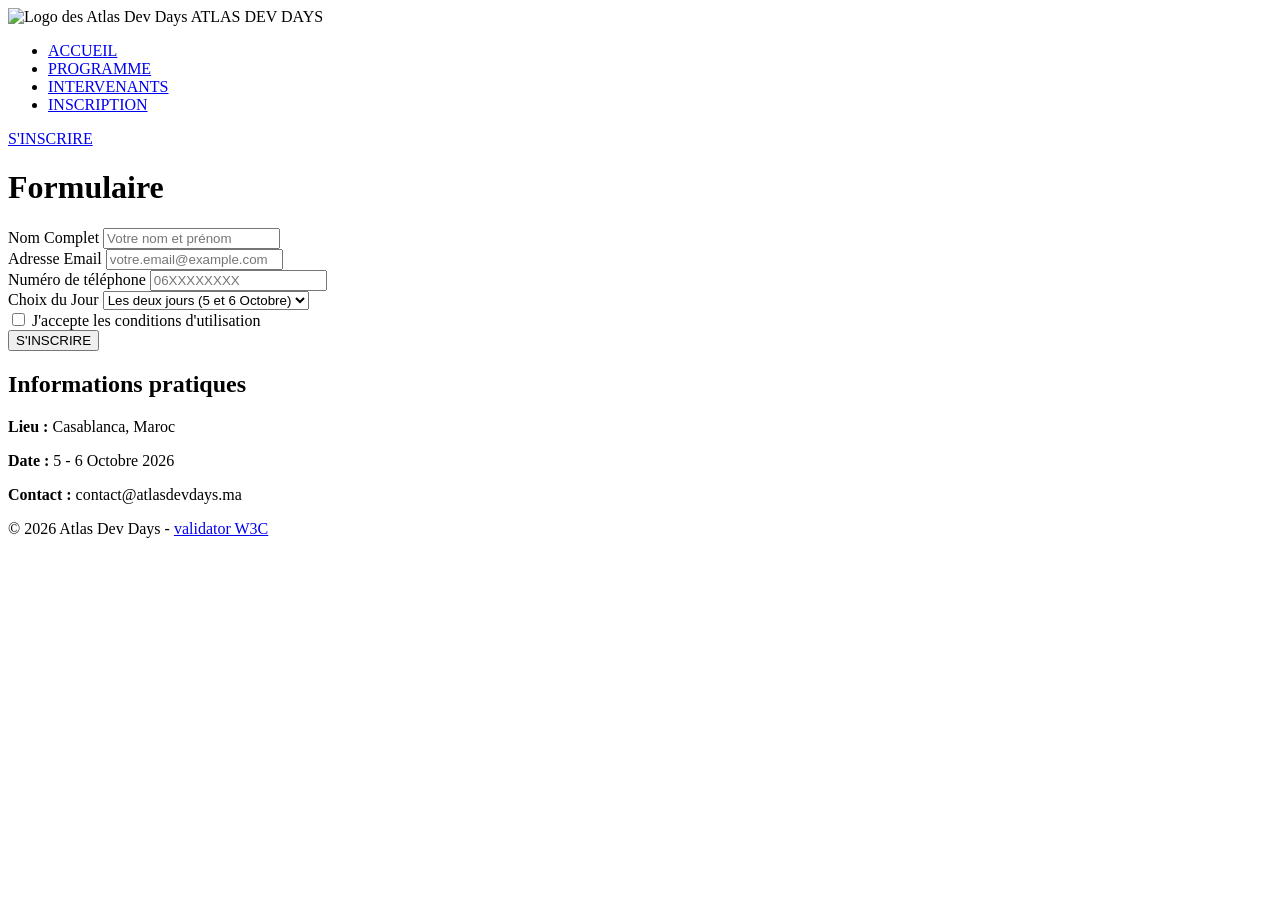
==== inscription.html @ 0ecb3dd9 "upload inscription.html" ====
<!DOCTYPE html>

<html lang="fr">
<head>
    <meta charset="UTF-8">
    <meta name="viewport" content="width=device-width, initial-scale=1.0">
    <meta name="description" content="Atlas Dev Days - La première édition de la conférence dédiée aux développeurs web au Maroc.">
    <title>ATLAS DEV DAYS - INSCRIPTION</title>
</head>
<body>

    <header>

        <div class="logo">

            <img src="assets/logo.svg" alt="Logo des Atlas Dev Days">

            <span >ATLAS DEV DAYS</span>
        </div>

    <nav>

        <ul>

            <li><a href="index.html">ACCUEIL</a></li>

            <li><a href="programme.html">PROGRAMME</a></li>

            <li><a href="intervenants.html">INTERVENANTS</a></li>

            <li><a href="inscription.html">INSCRIPTION</a></li>

        </ul>

    </nav>

    <a href="inscription.html" class="btn-header">S'INSCRIRE</a>
    </header>

    <main>

    <h1>Formulaire</h1>

    <section class="registration-form">

        <form>

            <div class="form-group">

                <label>Nom Complet</label>

                <input type="text" placeholder="Votre nom et prénom" >

            </div>

            <div class="form-group">

                <label>Adresse Email</label>

                <input type="email" placeholder="votre.email@example.com">

            </div>

            <div class="form-group">

                <label>Numéro de téléphone</label>

                <input type="text" placeholder="06XXXXXXXX">

            </div>

            <div class="form-group">

                <label>Choix du Jour</label>

                <select>

                    <option>Les deux jours (5 et 6 Octobre)</option>
                    <option>Jour 1 - 5 octobre</option>
                    <option>Jour 2 - 6 octobre</option>

                </select>

            </div>

            <div class="form-group">

                <input type="checkbox">

                <label>J'accepte les conditions d'utilisation</label>

            </div>

            <button>S'INSCRIRE</button>

        </form>

    </section>

    <section class="info-pratiques">

        <h2>Informations pratiques</h2>

        <p>
            <strong>Lieu :</strong> Casablanca, Maroc
        </p>

        <p>
            <strong>Date :</strong> 5 - 6 Octobre 2026
        </p>

        <p>
            <strong>Contact :</strong> contact@atlasdevdays.ma
        </p>

    </section>

    </main>

    <footer>
        <p>© 2026 Atlas Dev Days - <a href="https://validator.w3.org/">validator W3C</a></p>
    </footer>

</body>
</html>
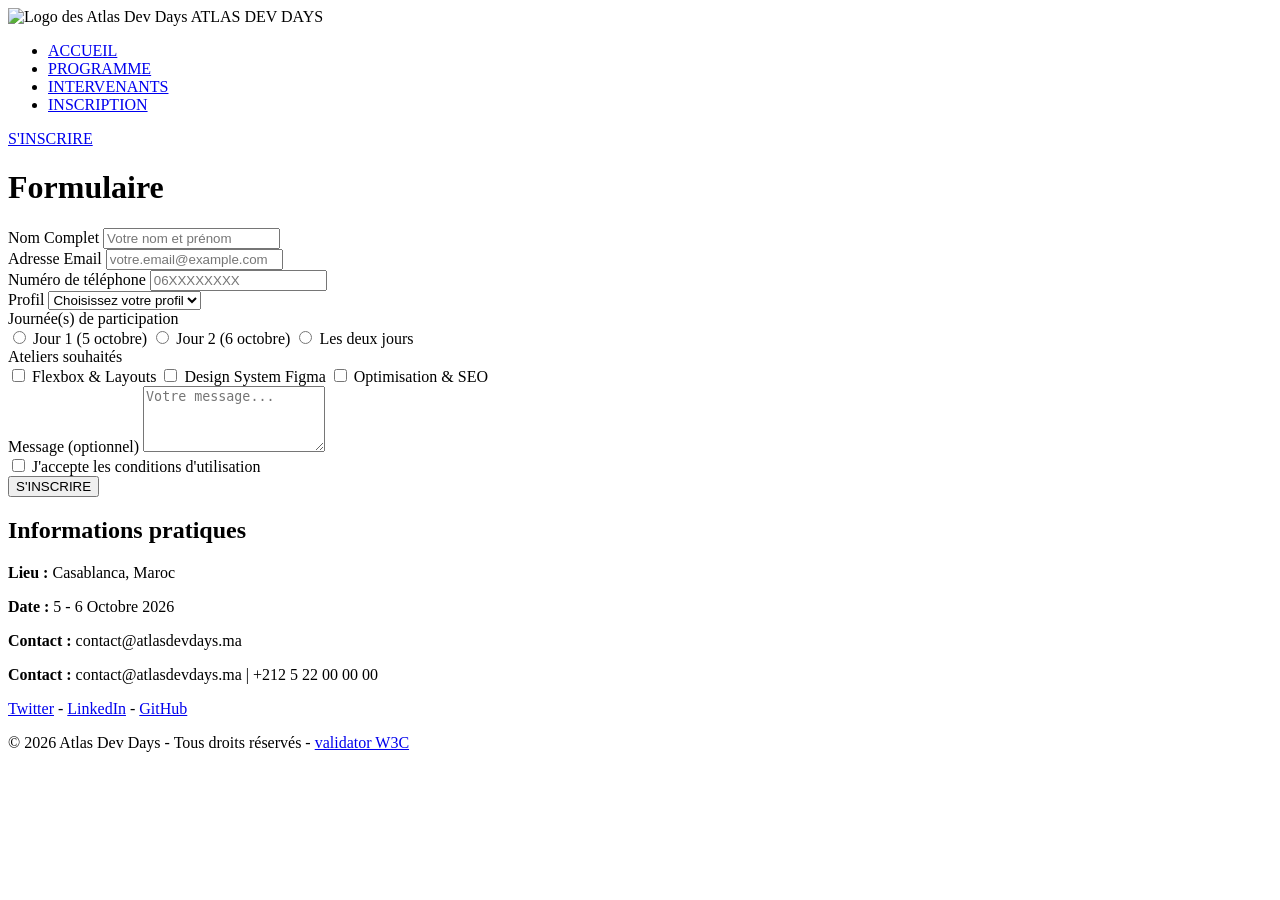
==== commit c99d98ea: "des modifications" ====
--- a/inscription.html
+++ b/inscription.html
@@ -39,88 +39,146 @@
 
     <main>
 
-    <h1>Formulaire</h1>
+        <h1>Formulaire</h1>
 
-    <section class="registration-form">
+        <section class="registration-form">
 
-        <form>
+            <form>
 
-            <div class="form-group">
+               <div class="form-group">
 
-                <label>Nom Complet</label>
+                    <label for="fullname">Nom Complet</label>
 
-                <input type="text" placeholder="Votre nom et prénom" >
+                    <input type="text" id="fullname" name="fullname" placeholder="Votre nom et prénom" required minlength="3">
 
-            </div>
+                </div>
 
-            <div class="form-group">
+                <div class="form-group">
 
-                <label>Adresse Email</label>
+                    <label for="email">Adresse Email</label>
 
-                <input type="email" placeholder="votre.email@example.com">
+                    <input type="email" id="email" name="email" placeholder="votre.email@example.com" required>
 
-            </div>
+                </div>
 
-            <div class="form-group">
+                <div class="form-group">
 
-                <label>Numéro de téléphone</label>
+                    <label for="phone">Numéro de téléphone</label>
 
-                <input type="text" placeholder="06XXXXXXXX">
+                    <input type="tel" id="phone" name="phone" required pattern="^((\+212|0)[5-7][0-9]{8})$" placeholder="06XXXXXXXX">
 
-            </div>
+                </div>
 
-            <div class="form-group">
+                <div class="form-group">
 
-                <label>Choix du Jour</label>
+                    <label for="profile">Profil</label>
 
-                <select>
+                    <select id="profile" name="profile" required>
+                        <option value="" disabled selected>Choisissez votre profil</option>
+                        <option value="etudiant">Étudiant-e</option>
+                        <option value="developpeur">Développeur-se</option>
+                        <option value="autre">Autre</option>
+                    </select>
 
-                    <option>Les deux jours (5 et 6 Octobre)</option>
-                    <option>Jour 1 - 5 octobre</option>
-                    <option>Jour 2 - 6 octobre</option>
+                </div>
 
-                </select>
+                <div class="form-group">
 
-            </div>
+                    <label>Journée(s) de participation</label>
 
-            <div class="form-group">
+                    <div class="radio-group">
 
-                <input type="checkbox">
+                        <input type="radio" id="jour1" name="days" value="Jour 1" required>
 
-                <label>J'accepte les conditions d'utilisation</label>
+                        <label for="jour1">Jour 1 (5 octobre)</label>
+                        
+                        <input type="radio" id="jour2" name="days" value="Jour 2">
 
-            </div>
+                        <label for="jour2">Jour 2 (6 octobre)</label>
+                        
+                        <input type="radio" id="lesdeux" name="days" value="Les deux">
 
-            <button>S'INSCRIRE</button>
+                        <label for="lesdeux">Les deux jours</label>
 
-        </form>
+                    </div>
 
-    </section>
+                </div>
 
-    <section class="info-pratiques">
+                <div class="form-group">
 
-        <h2>Informations pratiques</h2>
+                    <label>Ateliers souhaités</label>
 
-        <p>
-            <strong>Lieu :</strong> Casablanca, Maroc
-        </p>
+                    <div class="checkbox-group">
 
-        <p>
-            <strong>Date :</strong> 5 - 6 Octobre 2026
-        </p>
+                        <input type="checkbox" id="atelier-flexbox" name="ateliers" value="flexbox">
+                        <label for="atelier-flexbox">Flexbox & Layouts</label>
 
-        <p>
-            <strong>Contact :</strong> contact@atlasdevdays.ma
-        </p>
+                        <input type="checkbox" id="atelier-figma" name="ateliers" value="figma">
+                        <label for="atelier-figma">Design System Figma</label>
 
-    </section>
+                        <input type="checkbox" id="atelier-seo" name="ateliers" value="seo">
+                        <label for="atelier-seo">Optimisation & SEO</label>
+
+                    </div>
+
+                </div>
+
+                <div class="form-group">
+
+                    <label for="message">Message (optionnel)</label>
+                    <textarea id="message" name="message" rows="4" placeholder="Votre message..."></textarea>
+
+                </div>
+
+                <div class="form-group terms-group">
+
+                    <input type="checkbox" id="terms" name="terms" required>
+                    <label for="terms">J'accepte les conditions d'utilisation</label>
+
+                </div>
+
+                <button>S'INSCRIRE</button>
+
+            </form>
+
+        </section>
+
+        <section class="info-pratiques">
+
+            <h2>Informations pratiques</h2>
+
+            <p><strong>Lieu :</strong> Casablanca, Maroc</p>
+
+            <p><strong>Date :</strong> 5 - 6 Octobre 2026</p>
+
+            <p><strong>Contact :</strong> contact@atlasdevdays.ma</p>
+
+        </section>
 
     </main>
 
-    <footer>
-        <p>© 2026 Atlas Dev Days - <a href="https://validator.w3.org/">validator W3C</a></p>
-    </footer>
+<footer>
+    <div class="footer-contact">
 
+        <p><strong>Contact :</strong> contact@atlasdevdays.ma | +212 5 22 00 00 00</p>
+
+    </div>
+
+    <div class="footer-socials">
+
+        <a href="https://twitter.com" target="_blank" rel="noopener">Twitter</a> - 
+        <a href="https://linkedin.com" target="_blank" rel="noopener">LinkedIn</a> - 
+        <a href="https://github.com" target="_blank" rel="noopener">GitHub</a>
+
+    </div>
+
+    <div class="footer-mentions">
+
+        <p>© 2026 Atlas Dev Days - Tous droits réservés - <a href="https://validator.w3.org/" target="_blank" rel="noopener">validator W3C</a></p>
+
+    </div>
+
+</footer>
 </body>
 </html>
 
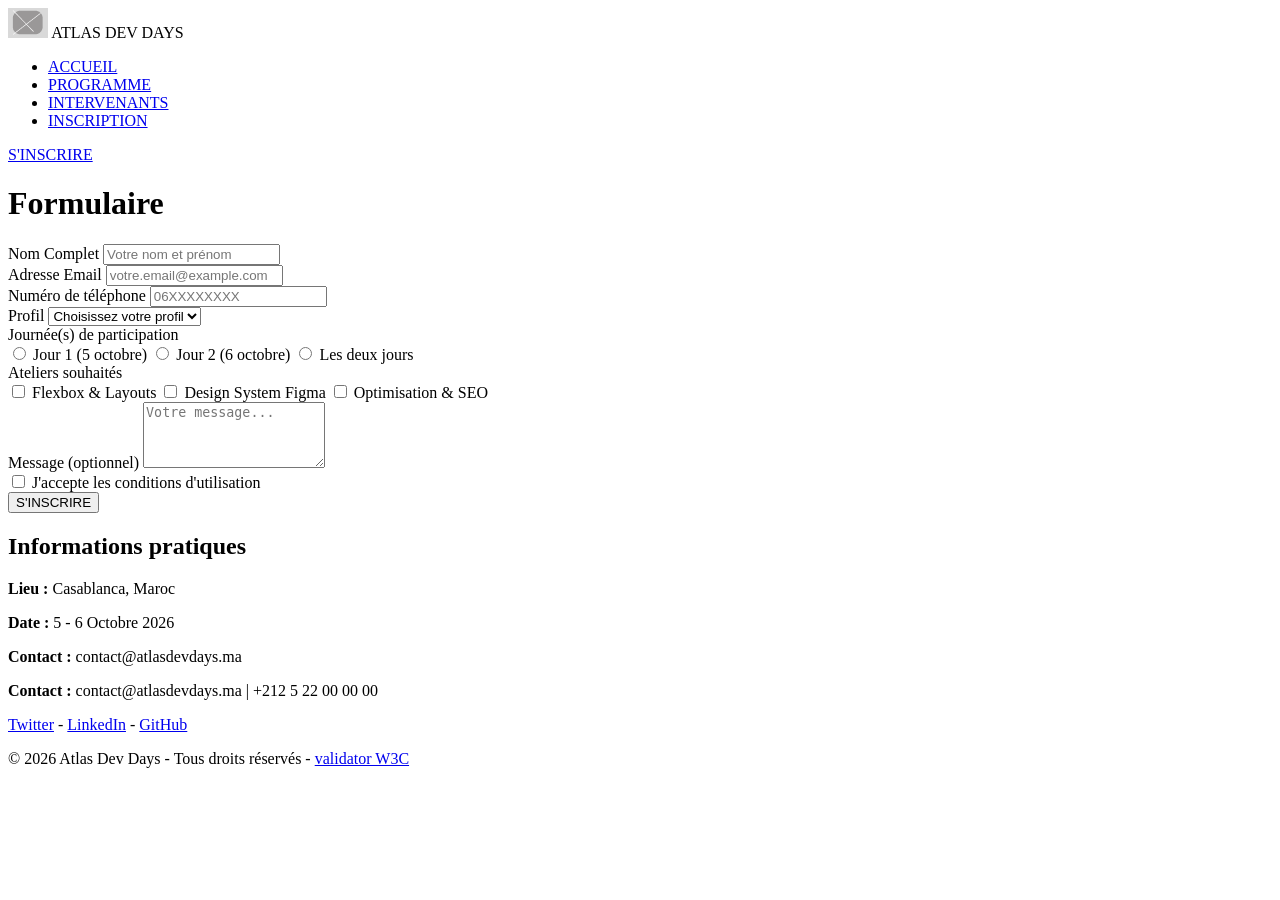
==== commit 1285e825: "modified" ====
--- a/inscription.html
+++ b/inscription.html
@@ -13,7 +13,7 @@
 
         <div class="logo">
 
-            <img src="assets/logo.svg" alt="Logo des Atlas Dev Days">
+            <img src="assets/logo.png" alt="Logo des Atlas Dev Days">
 
             <span >ATLAS DEV DAYS</span>
         </div>
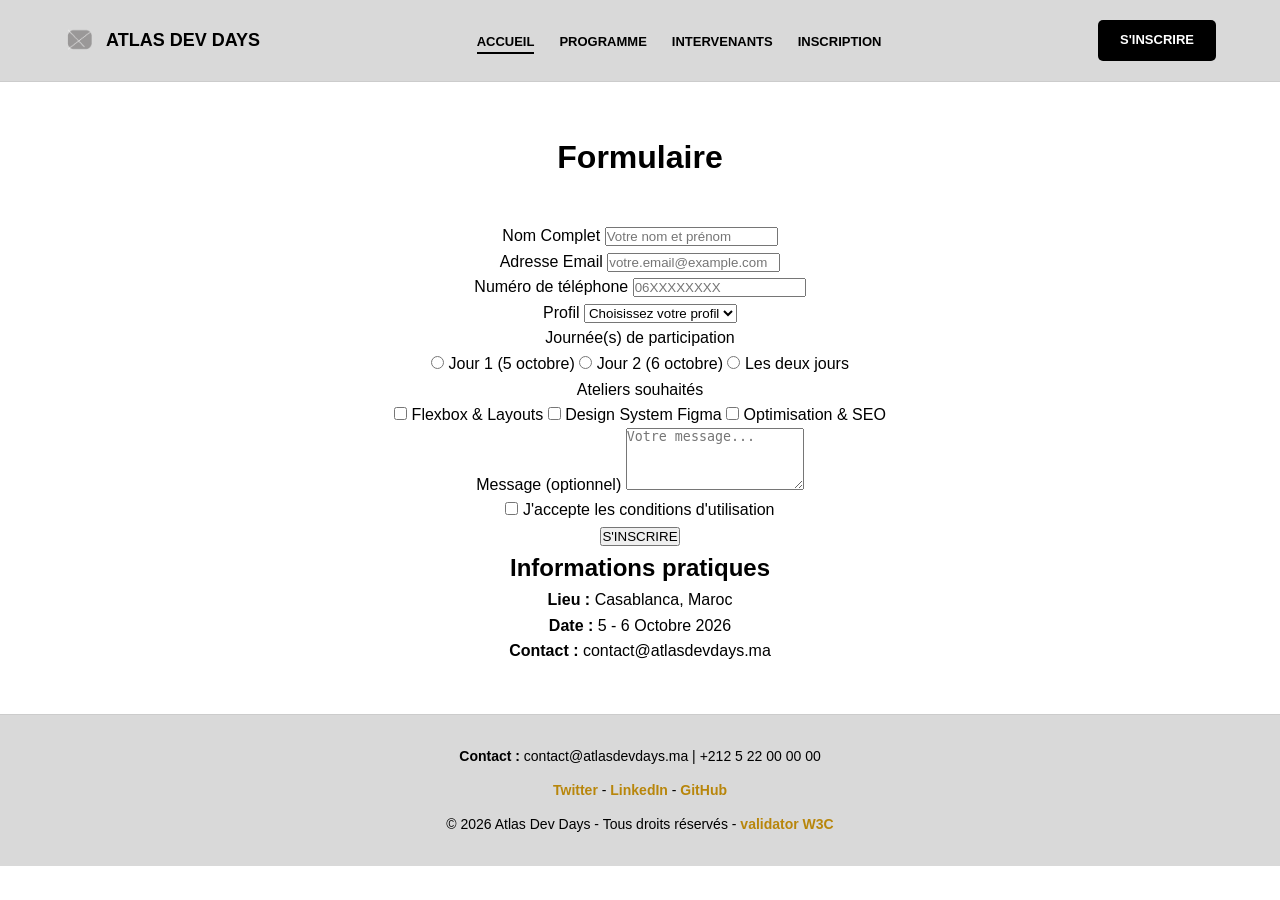
==== commit 92b25877: "modified files" ====
--- a/inscription.html
+++ b/inscription.html
@@ -5,7 +5,9 @@
     <meta charset="UTF-8">
     <meta name="viewport" content="width=device-width, initial-scale=1.0">
     <meta name="description" content="Atlas Dev Days - La première édition de la conférence dédiée aux développeurs web au Maroc.">
+    <link rel="stylesheet" href="css/style.css">
     <title>ATLAS DEV DAYS - INSCRIPTION</title>
+
 </head>
 <body>
 
@@ -33,6 +35,13 @@
         </ul>
 
     </nav>
+    <button class="menu-mobile" aria-label="Ouvrir le menu">
+
+        <span></span>
+        <span></span>
+        <span></span>
+        
+    </button>
 
     <a href="inscription.html" class="btn-header">S'INSCRIRE</a>
     </header>
@@ -75,8 +84,8 @@
 
                     <select id="profile" name="profile" required>
                         <option value="" disabled selected>Choisissez votre profil</option>
-                        <option value="etudiant">Étudiant-e</option>
-                        <option value="developpeur">Développeur-se</option>
+                        <option value="etudiant">Étudiant</option>
+                        <option value="developpeur">Développeur</option>
                         <option value="autre">Autre</option>
                     </select>
 
--- a/css/style.css
+++ b/css/style.css
@@ -0,0 +1,556 @@
+:root {
+    --bg-main: #ffffff;
+    --header-bg: #D9D9D9;
+    --card-bg: #EAEAEA;
+    --text-color: #000000;
+    --accent-color: #b8860b;
+    --font-main: Arial, sans-serif;
+}
+* {
+    margin: 0;
+    padding: 0;
+    box-sizing: border-box;
+}
+body {
+    font-family: var(--font-main);
+    background-color: var(--bg-main);
+    color: var(--text-color);
+    line-height: 1.6;
+}
+header {
+    display: flex;
+    justify-content: space-between;
+    align-items: center;
+    gap: 25px;
+    padding: 20px 5%;
+    background-color: var(--header-bg);
+    border-bottom: 1px solid #cccccc;
+}
+.logo {
+    display: flex;
+    align-items: center;
+    gap: 10px;
+    font-weight: bold;
+    font-size: 18px;
+    white-space: nowrap;
+}
+.logo img {
+    width: 32px;
+    height: 32px;
+    object-fit: contain;
+}
+nav ul {
+    display: flex;
+    align-items: center;
+    gap: 25px;
+    list-style: none;
+}
+nav ul li a {
+    text-decoration: none;
+    color: var(--text-color);
+    font-size: 13px;
+    font-weight: bold;
+    position: relative;
+    padding-bottom: 5px;
+}
+nav ul li a[href="index.html"]::after {
+    content: "";
+    position: absolute;
+    bottom: 0;
+    left: 0;
+    width: 100%;
+    height: 2px;
+    background-color: var(--text-color);
+}
+.btn-header,
+.btn-hero {
+    display: inline-block;
+    background-color: #000000;
+    color: #ffffff;
+    padding: 10px 22px;
+    border-radius: 5px;
+    text-decoration: none;
+    font-weight: bold;
+    font-size: 13px;
+    transition: background-color 0.3s;
+    white-space: nowrap;
+}
+.btn-header:hover,
+.btn-hero:hover,
+.btn-more:hover {
+    background-color: #444444;
+}
+.hero {
+    display: flex;
+    justify-content: space-between;
+    align-items: center;
+    gap: 50px;
+    padding: 70px 8%;
+    background-color: var(--bg-main);
+}
+.hero-content {
+    flex: 1;
+    display: flex;
+    flex-direction: column;
+    align-items: flex-start;
+    gap: 12px;
+}
+.hero-content h1 {
+    font-size: 48px;
+    font-weight: 900;
+    letter-spacing: -1px;
+    line-height: 1.2;
+}
+.hero-content p {
+    font-size: 18px;
+    color: #333333;
+}
+.btn-hero {
+    margin-top: 15px;
+    padding: 12px 30px;
+}
+.hero-image {
+    flex: 1;
+    display: flex;
+    justify-content: flex-end;
+}
+.hero-image img {
+    width: 100%;
+    max-width: 430px;
+    height: 420px;
+    object-fit: cover;
+    border-radius: 12px;
+}
+.about {
+    padding: 55px 10%;
+    text-align: center;
+    background-color: #f9f9f9;
+    border-top: 1px solid #dddddd;
+    border-bottom: 1px solid #dddddd;
+}
+.about h2 {
+    font-size: 30px;
+    margin-bottom: 18px;
+}
+.about p {
+    max-width: 800px;
+    margin: 0 auto;
+    font-size: 16px;
+    color: #444444;
+    line-height: 1.8;
+}
+.stats {
+    padding: 60px 8%;
+    text-align: center;
+    background-color: var(--bg-main);
+}
+.stats h2 {
+    font-size: 28px;
+    margin-bottom: 35px;
+}
+.stat-card {
+    display: inline-flex;
+    flex-direction: column;
+    justify-content: center;
+    align-items: center;
+    vertical-align: top;
+    background-color: var(--card-bg);
+    padding: 25px 20px;
+    border-radius: 10px;
+    width: 220px;
+    min-height: 130px;
+    margin: 0 12px 15px;
+    transition: transform 0.3s;
+}
+.stat-card:hover {
+    transform: translateY(-5px);
+}
+.stat-card h3 {
+    font-size: 40px;
+    line-height: 1.3;
+    margin-bottom: 8px;
+}
+.stat-card p {
+    font-size: 14px;
+    font-weight: bold;
+    color: #333333;
+}
+.speakers-preview {
+    padding: 60px 8%;
+    text-align: center;
+    background-color: #f9f9f9;
+    border-top: 1px solid #dddddd;
+}
+.speakers-preview h2 {
+    font-size: 28px;
+    margin-bottom: 35px;
+}
+.speaker-card {
+    display: inline-flex;
+    flex-direction: column;
+    justify-content: flex-start;
+    align-items: center;
+    vertical-align: top;
+    background-color: var(--card-bg);
+    padding: 25px 20px;
+    border-radius: 12px;
+    width: 280px;
+    min-height: 220px;
+    margin: 0 12px 30px;
+    box-shadow: 0 3px 8px rgba(0, 0, 0, 0.06);
+    transition: transform 0.3s;
+}
+.speaker-card:hover {
+    transform: translateY(-5px);
+}
+.speaker-card img {
+    width: 80px;
+    height: 80px;
+    border-radius: 50%;
+    object-fit: cover;
+    margin-bottom: 15px;
+}
+.speaker-card h3 {
+    font-size: 17px;
+    margin-bottom: 8px;
+}
+.speaker-card p {
+    font-size: 14px;
+    color: #444444;
+}
+.btn-more {
+    display: block;
+    width: fit-content;
+    margin: 10px auto 0;
+    background-color: #000000;
+    color: #ffffff;
+    padding: 12px 25px;
+    border-radius: 6px;
+    font-weight: bold;
+    text-decoration: none;
+    font-size: 14px;
+    transition: background-color 0.3s;
+}
+footer {
+    text-align: center;
+    padding: 30px 20px;
+    background-color: var(--header-bg);
+    font-size: 14px;
+    border-top: 1px solid #cccccc;
+}
+.footer-contact {
+    margin-bottom: 12px;
+}
+.footer-socials {
+    margin-bottom: 12px;
+}
+.footer-socials a,
+footer p a {
+    color: var(--accent-color);
+    text-decoration: none;
+    font-weight: bold;
+}
+.footer-socials a:hover,
+footer p a:hover {
+    text-decoration: underline;
+} 
+@media (max-width: 768px) {
+    header {
+        display: flex;
+        flex-direction: row;
+        justify-content: space-between;
+        align-items: center;
+        gap: 8px;
+        padding: 15px;
+        background-color: var(--header-bg);
+    }
+    .logo {
+        display: flex;
+        align-items: center;
+        justify-content: center;
+        flex: 1;
+        gap: 0;
+        font-family: Georgia, serif;
+        font-size: 21px;
+        white-space: nowrap;
+    }
+    .logo img {
+        width: 32px;
+        height: 32px;
+        object-fit: contain;
+    }
+    nav {
+        width: auto;
+    }
+    nav ul {
+        display: none;
+    }
+    .btn-header {
+        display: none;
+    }
+    .menu-mobile {
+        display: flex;
+        flex-direction: column;
+        justify-content: space-between;
+        align-items: center;
+        flex-shrink: 0;
+        width: 38px;
+        height: 22px;
+        padding: 0;
+        border: none;
+        background: transparent;
+        cursor: pointer;
+    }
+    .menu-mobile span {
+        display: block;
+        width: 38px;
+        height: 1px;
+        background-color: #333333;
+    }
+    .hero {
+        display: flex;
+        flex-direction: column;
+        align-items: center;
+        text-align: center;
+        gap: 12px;
+        padding: 30px 20px 80px;
+        background-color: var(--bg-main);
+    }
+    .hero-image {
+        display: flex;
+        justify-content: center;
+        width: 100%;
+    }
+    .hero-image img {
+        width: 100%;
+        max-width: 230px;
+        height: 240px;
+        object-fit: cover;
+        border-radius: 10px;
+    }
+    .hero-content {
+        display: flex;
+        flex-direction: column;
+        align-items: center;
+        gap: 12px;
+        width: 100%;
+    }
+    .hero-content h1 {
+        font-size: 36px;
+        line-height: 1.2;
+        letter-spacing: 0;
+    }
+    .hero-content p {
+        font-size: 22px;
+        line-height: 1.3;
+        color: #111111;
+    }
+    .btn-hero {
+        margin-top: 5px;
+        padding: 10px 32px;
+        font-size: 14px;
+    }
+    .about {
+        padding: 35px 20px;
+        text-align: center;
+    }
+    .about h2 {
+        font-size: 25px;
+        margin-bottom: 15px;
+    }
+    .about p {
+        font-size: 15px;
+        line-height: 1.7;
+    }
+    .stats {
+        padding: 35px 20px;
+        text-align: center;
+    }
+    .stats h2 {
+        font-size: 24px;
+        margin-bottom: 25px;
+    }
+    .stat-card {
+        display: flex;
+        flex-direction: column;
+        align-items: center;
+        justify-content: center;
+        width: 100%;
+        max-width: 300px;
+        min-height: 120px;
+        margin: 0 auto 15px;
+        padding: 20px;
+    }
+    .stat-card h3 {
+        font-size: 35px;
+    }
+    .stat-card p {
+        font-size: 14px;
+    }
+    .speakers-preview {
+        padding: 35px 20px;
+        text-align: center;
+    }
+    .speakers-preview h2 {
+        font-size: 24px;
+        margin-bottom: 25px;
+    }
+    .speaker-card {
+        display: flex;
+        flex-direction: column;
+        align-items: center;
+        width: 100%;
+        max-width: 320px;
+        min-height: 200px;
+        margin: 0 auto 20px;
+        padding: 25px 20px;
+    }
+    .speaker-card img {
+        width: 80px;
+        height: 80px;
+        border-radius: 50%;
+        object-fit: cover;
+    }
+    .speaker-card h3 {
+        font-size: 17px;
+    }
+    .speaker-card p {
+        font-size: 14px;
+    }
+    .btn-more {
+        margin: 10px auto 0;
+    }
+    footer {
+        text-align: center;
+        padding: 35px 12px;
+        font-size: 14px;
+        overflow-wrap: anywhere;
+    }
+    .footer-contact {
+        margin-bottom: 12px;
+    }
+    .footer-socials {
+        margin-bottom: 12px;
+    }
+    .footer-socials a,
+    footer p a {
+        color: var(--accent-color);
+        text-decoration: none;
+    }
+}
+.menu-mobile {
+    display: none;
+}
+.menu-mobile {
+    display: none;
+}
+@media (max-width: 768px) {
+    .menu-mobile {
+        display: flex;
+        flex-direction: column;
+        justify-content: space-between;
+        width: 30px;
+        height: 20px;
+        padding: 0;
+        border: none;
+        background: transparent;
+        cursor: pointer;
+    }
+    .menu-mobile span {
+        display: block;
+        width: 30px;
+        height: 2px;
+        background-color: #333333;
+    }
+}
+/* Programme Page Styles */
+main {
+    padding: 50px 8%;
+    background-color: var(--bg-main);
+    text-align: center;
+}
+main > h1 {
+    font-size: 32px;
+    font-weight: bold;
+    margin-bottom: 40px;
+}
+.programme-container {
+    display: flex;
+    justify-content: space-between;
+    gap: 40px;
+    align-items: flex-start;
+}
+.day-schedule {
+    flex: 1;
+    background-color: #f9f9f9;
+    padding: 25px;
+    border-radius: 12px;
+    border: 1px solid #dddddd;
+}
+.day-schedule h2 {
+    font-size: 22px;
+    margin-bottom: 25px;
+    font-weight: bold;
+}
+.talk-card {
+    display: flex;
+    align-items: center;
+    justify-content: space-between;
+    background-color: var(--card-bg);
+    padding: 15px 20px;
+    border-radius: 8px;
+    margin-bottom: 15px;
+    gap: 15px;
+    text-align: left;
+    box-shadow: 0 2px 5px rgba(0,0,0,0.04);
+}
+.talk-card time {
+    font-size: 20px;
+    font-weight: 900;
+    min-width: 60px;
+}
+.talk-card h3 {
+    font-size: 15px;
+    flex: 2;
+    font-weight: bold;
+}
+.talk-card p {
+    font-size: 14px;
+    flex: 1.5;
+    color: #333333;
+}
+.talk-card .theme {
+    font-size: 12px;
+    background-color: #000;
+    color: #fff;
+    padding: 4px 8px;
+    border-radius: 4px;
+    white-space: nowrap;
+}
+@media (max-width: 768px) {
+    main {
+        padding: 25px 15px;
+    }
+    main > h1 {
+        font-size: 24px;
+        margin-bottom: 25px;
+    }
+    .programme-container {
+        flex-direction: column;
+        gap: 25px;
+    }
+    .talk-card {
+        flex-direction: column;
+        align-items: flex-start;
+        gap: 8px;
+        padding: 15px;
+    }
+    .talk-card time {
+        font-size: 16px;
+    }
+    .talk-card h3 {
+        font-size: 15px;
+    }
+}
+/* Intervenants Page Styles */
+
